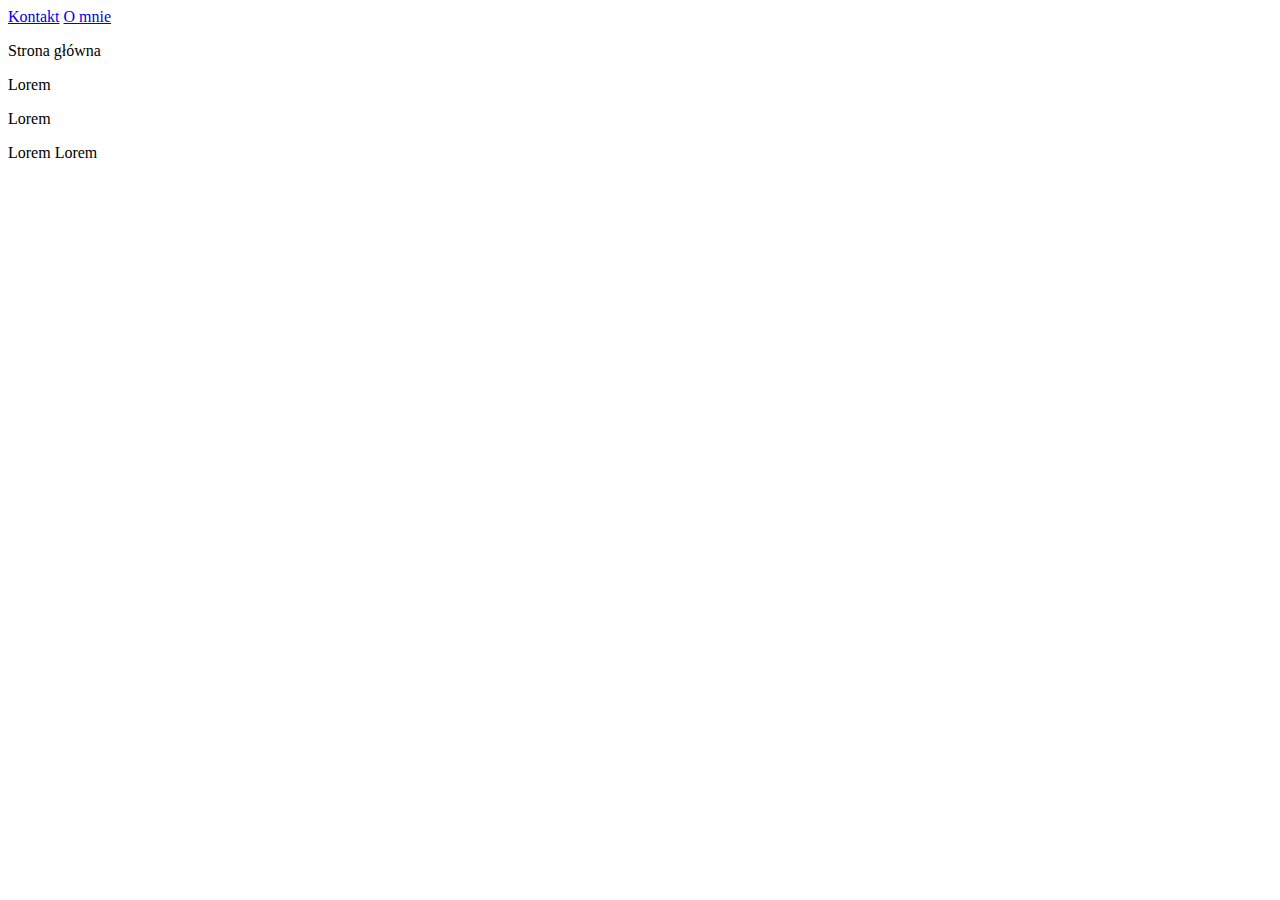
==== Zajecia-2/index.html @ 56859bab "corrected according to comments" ====
<!DOCTYPE html>
<html lang="pl">
  <head>
    <meta charset="UTF-8" />
    <meta http-equiv="X-UA-Compatible" content="IE=edge" />
    <meta name="viewport" content="width=device-width, initial-scale=1.0" />
    <title>Zadanie domowe</title>
  </head>

  <body>
    <a href="./Kontakt/index.html">Kontakt</a> 
    <a href="./O mnie/index.html">O mnie</a>
    <p>Strona główna</p>
    <p>Lorem</p>
    <p>Lorem</p>
    <span>Lorem</span>
    <span>Lorem</span>
  </body>
</html>
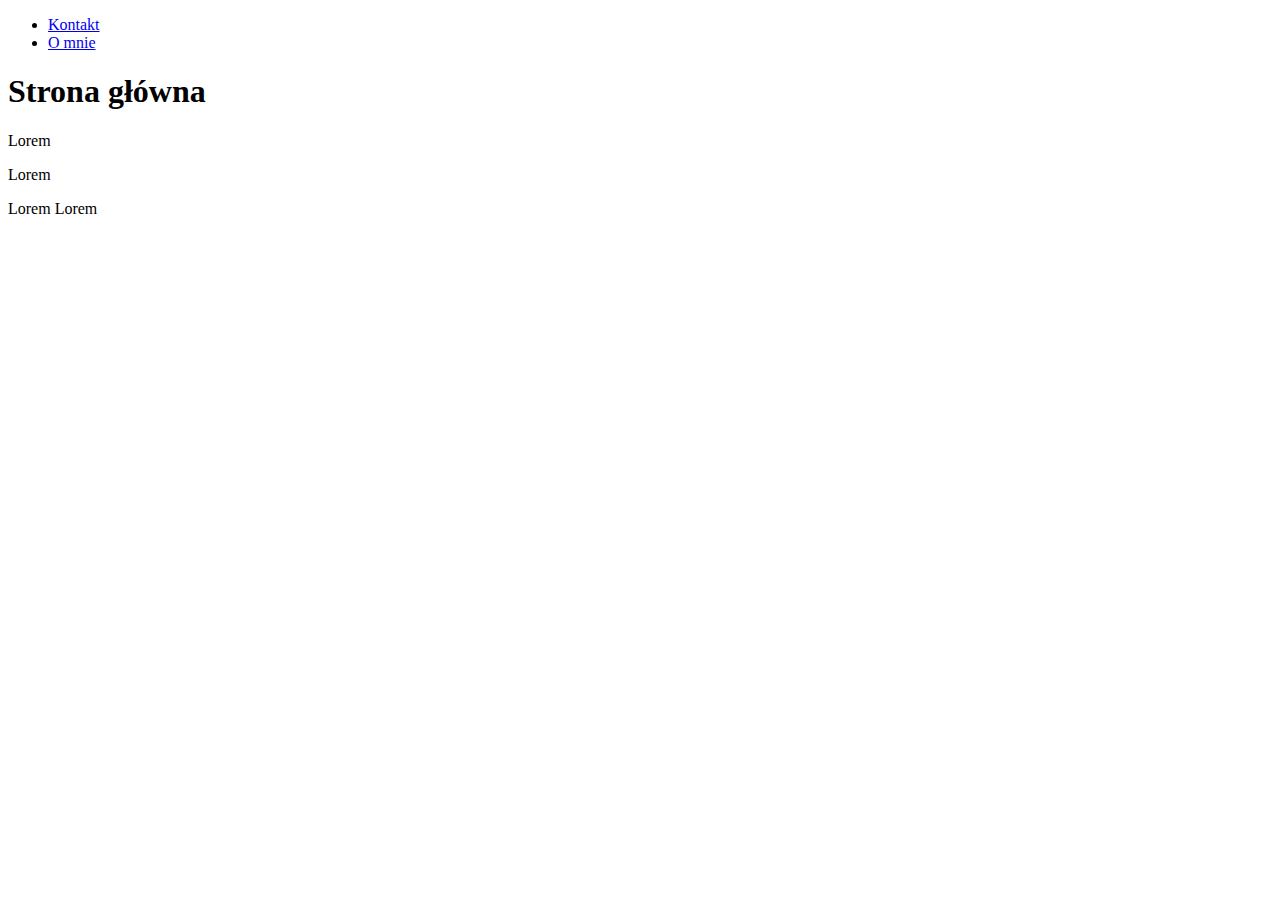
==== commit d23a2832: "homework lession 3" ====
--- a/Zajecia-2/index.html
+++ b/Zajecia-2/index.html
@@ -8,12 +8,14 @@
   </head>
 
   <body>
-    <a href="./Kontakt/index.html">Kontakt</a> 
-    <a href="./O mnie/index.html">O mnie</a>
-    <p>Strona główna</p>
+    <ul>
+    <li><a href="./Kontakt/index.html">Kontakt</a></li> 
+    <li><a href="./O-mnie/index.html">O mnie</a></li>
+    </ul>
+    <h1>Strona główna</h1>
     <p>Lorem</p>
     <p>Lorem</p>
     <span>Lorem</span>
     <span>Lorem</span>
   </body>
-</html>
+</html>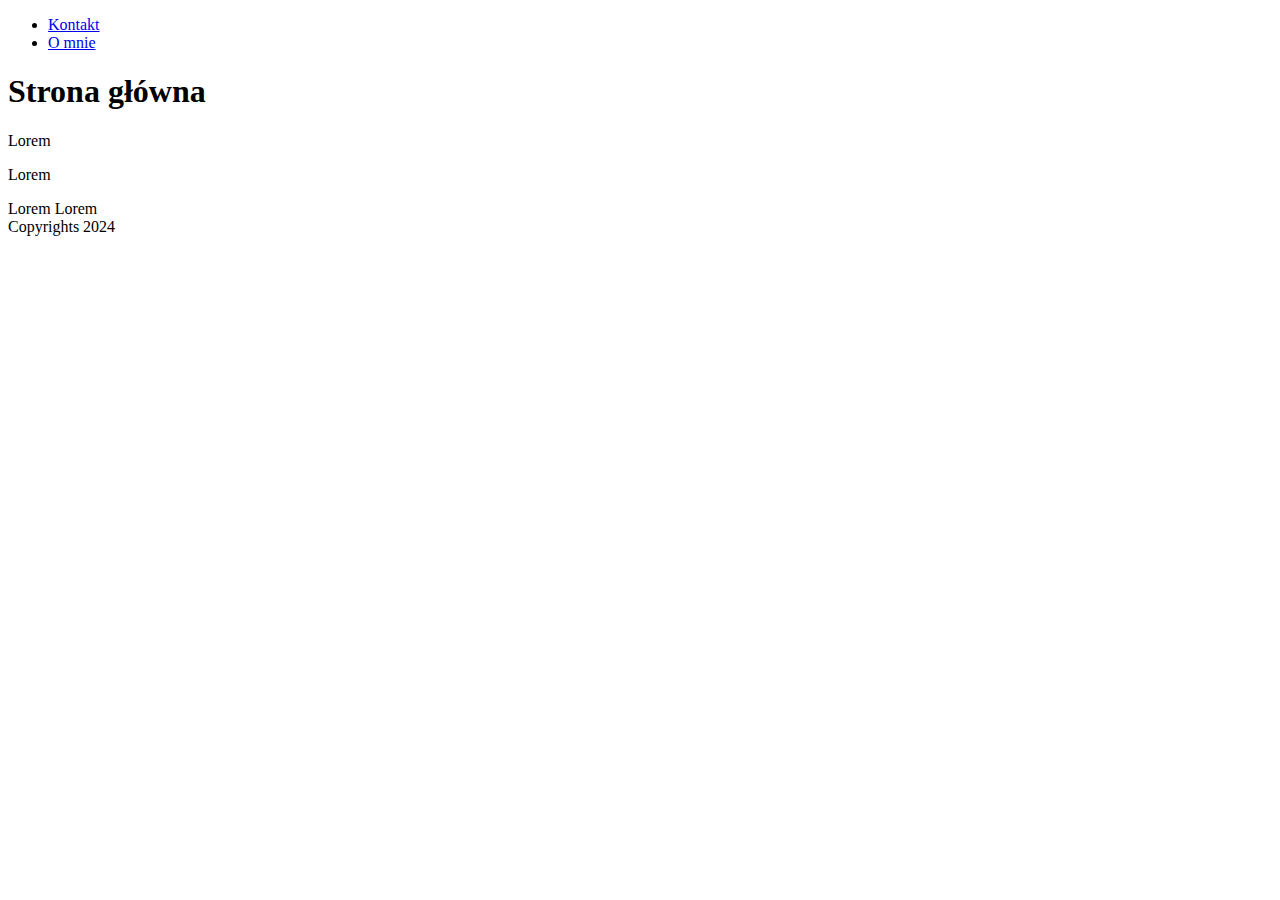
==== commit 2d338513: "Homework lession 4" ====
--- a/Zajecia-2/index.html
+++ b/Zajecia-2/index.html
@@ -6,16 +6,24 @@
     <meta name="viewport" content="width=device-width, initial-scale=1.0" />
     <title>Zadanie domowe</title>
   </head>
-
   <body>
-    <ul>
-    <li><a href="./Kontakt/index.html">Kontakt</a></li> 
-    <li><a href="./O-mnie/index.html">O mnie</a></li>
-    </ul>
-    <h1>Strona główna</h1>
-    <p>Lorem</p>
-    <p>Lorem</p>
-    <span>Lorem</span>
-    <span>Lorem</span>
+    <header>
+      <nav>
+        <ul>
+          <li><a href="./Kontakt/index.html">Kontakt</a></li> 
+          <li><a href="./O-mnie/index.html">O mnie</a></li>
+        </ul>
+      </nav>
+    </header>
+    <main>
+      <section>
+        <h1>Strona główna</h1>
+          <p>Lorem</p>
+          <p>Lorem</p>
+          <span>Lorem</span>
+          <span>Lorem</span>
+      </section>
+    </main>
+    <footer>Copyrights 2024</footer>
   </body>
 </html>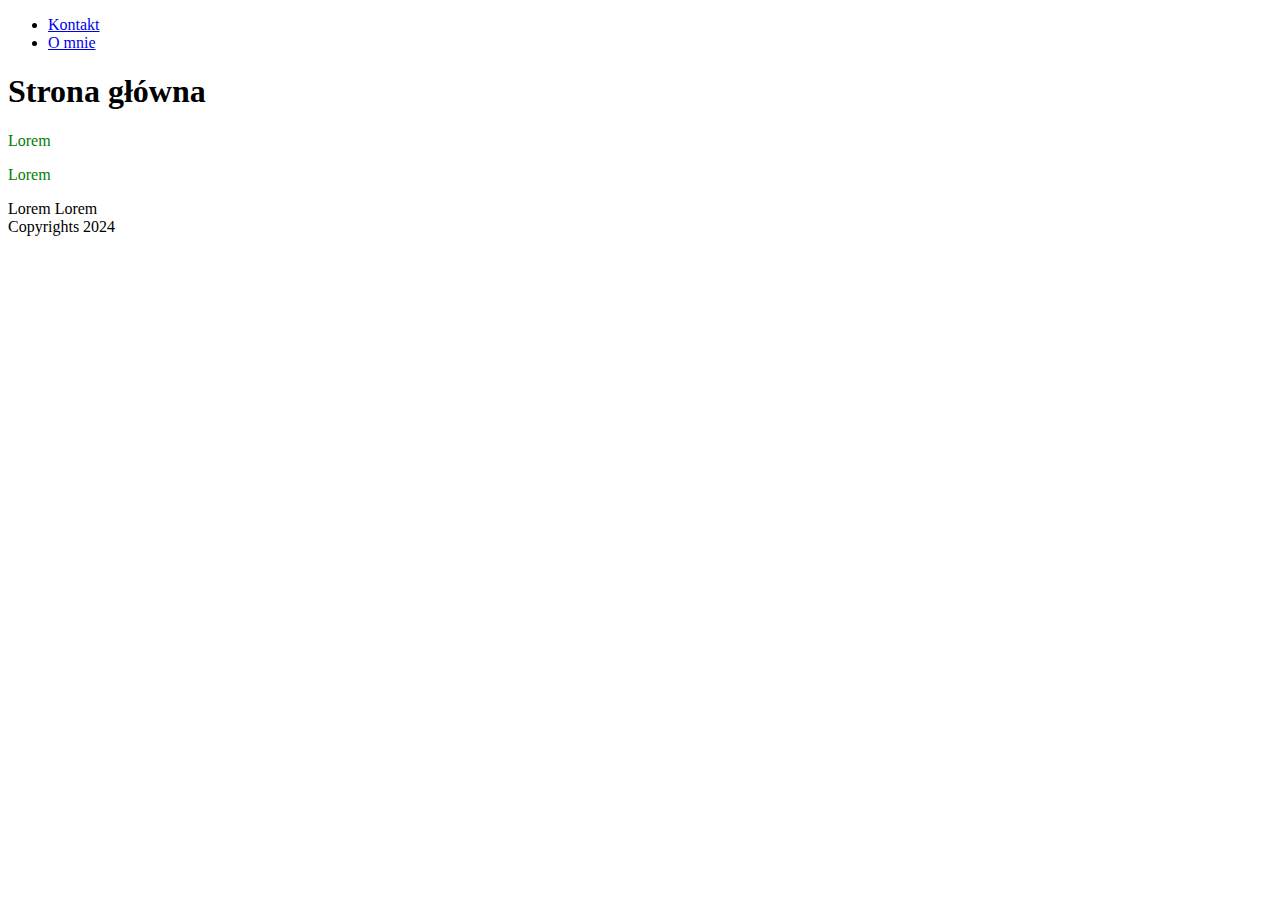
==== commit 728cf79d: "homework lession 5" ====
--- a/Zajecia-2/index.html
+++ b/Zajecia-2/index.html
@@ -5,6 +5,7 @@
     <meta http-equiv="X-UA-Compatible" content="IE=edge" />
     <meta name="viewport" content="width=device-width, initial-scale=1.0" />
     <title>Zadanie domowe</title>
+      <link rel="stylesheet" href="./styles/main.css">
   </head>
   <body>
     <header>
--- a/Zajecia-2/styles/main.css
+++ b/Zajecia-2/styles/main.css
@@ -0,0 +1,9 @@
+p {
+    color: green
+}
+
+.box {
+    border: 1px;
+    padding: 10px;
+    margin: 10px;
+}